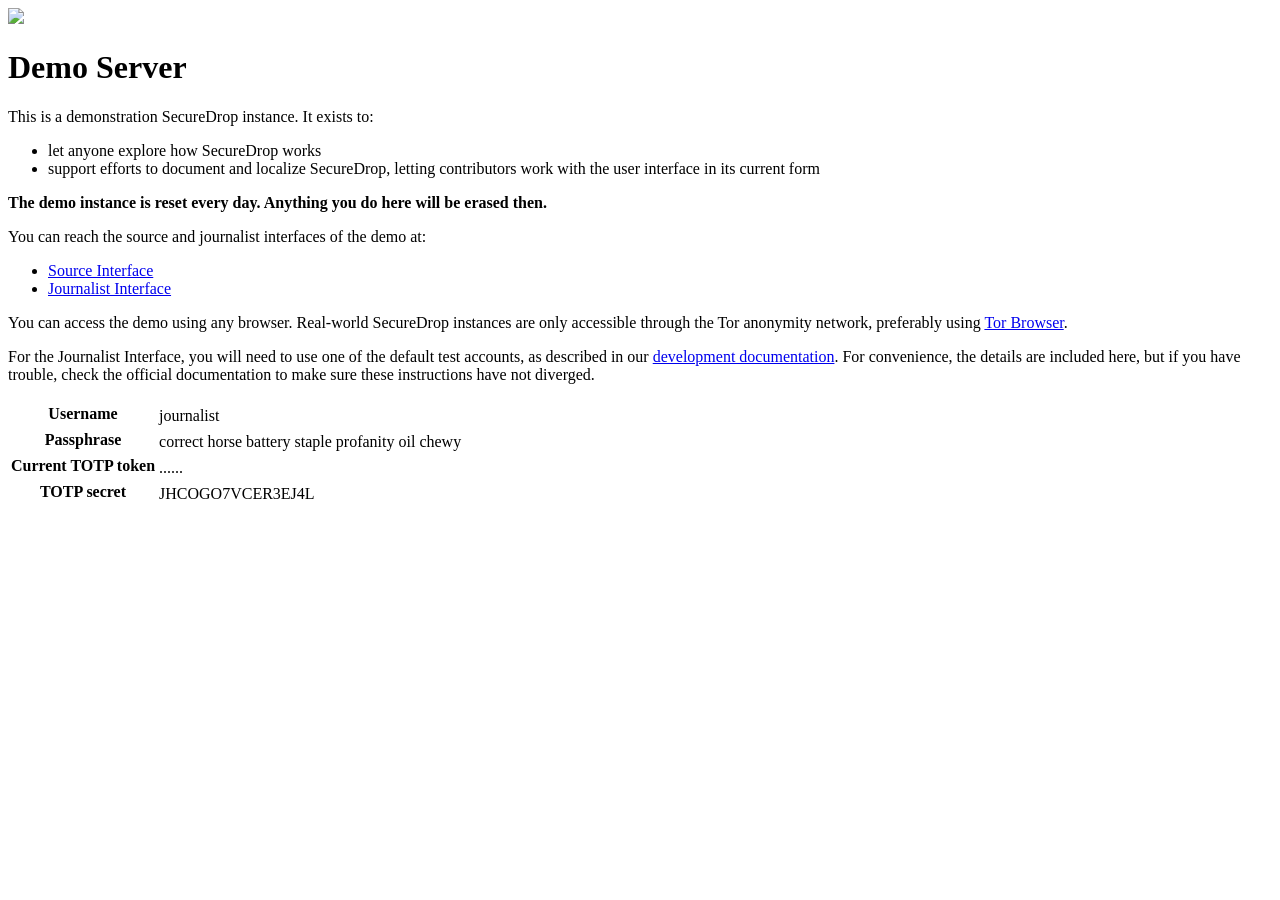
==== devops/demo/landing-page/webroot/index.html @ 89c54a51 "Add "Copy to clipboard" to all fields on demo site This is a convenience feature for those who pull " ====
<!DOCTYPE html>
<html>
    <head>
        <title>SecureDrop Demo Server</title>
        <link rel="stylesheet" href="/assets/css/demo.css">
    </head>
    <body>
        <!-- Apache-licensed "content copy" icon from https://material.io/resources/icons/ -->
        <svg style="display:none">
            <symbol id="copy-icon" viewBox="0 0 24 24">
                <path d="M0 0h24v24H0z" fill="none"></path>
                <path d="M16 1H4c-1.1 0-2 .9-2 2v14h2V3h12V1zm3 4H8c-1.1 0-2 .9-2 2v14c0 1.1.9 2 2 2h11c1.1 0 2-.9 2-2V7c0-1.1-.9-2-2-2zm0 16H8V7h11v14z" fill="#ffffff"></path>
            </symbol>
        </svg>

        <img src="https://securedrop.org/static/images/_site_title.svg">
        <h1>Demo Server</h1>
        <p>This is a demonstration SecureDrop instance. It exists to:</p>
        <ul>
            <li>let anyone explore how SecureDrop works</li>
            <li>support efforts to document and localize SecureDrop, letting contributors work with the user interface in its current form</li>
        </ul>
        <p><strong>The demo instance is reset every day. Anything you do here will be erased then.</strong></p>
        <p>You can reach the source and journalist interfaces of the demo at:</p>
        <ul>
            <li><a href="https://demo-source.securedrop.org">Source Interface</a></li>
            <li><a href="https://demo-journalist.securedrop.org">Journalist Interface</a></li>
        </ul>
        <p>You can access the demo using any browser. Real-world SecureDrop instances are only accessible through the Tor anonymity network, preferably using <a href="https://www.torproject.org/">Tor Browser</a>.</p>
        <p>For the Journalist Interface, you will need to use one of the default test accounts, as described in our <a href="https://developers.securedrop.org/en/latest/setup_development.html">development documentation</a>. For convenience, the details are included here, but if you have trouble, check the official documentation to make sure these instructions have not diverged.</p>
        <table>
            <tbody>
                <tr>
                    <th>Username</th>
                    <td><span id="usernamevalue">journalist</span>
                        <span class="copy-btn" data-target="#usernamevalue"><svg width="18" height="18"><use href="#copy-icon"></use></svg></span>
                    </td>
                </tr>

                <tr>
                    <th>Passphrase</th>
                    <td><span id="passphrasevalue">correct horse battery staple profanity oil chewy</span>
                        <span class="copy-btn" data-target="#passphrasevalue"><svg width="18" height="18"><use href="#copy-icon"></use></svg></span>
                    </td>
                </tr>

                <tr>
                    <th>Current TOTP token</th>
                    <td id="totp">
                        <span id="totpvalue">......</span>
                        <span class="copy-btn" data-target="#totpvalue"><svg width="18" height="18"><use href="#copy-icon"></use></svg></span>
                        <span id="totpttl"></span>
                    </td>
                </tr>

                <tr>
                    <th>TOTP secret</th>
                    <td><span id="totpsecretvalue">JHCOGO7VCER3EJ4L</span>
                        <span class="copy-btn" data-target="#totpsecretvalue"><svg width="18" height="18"><use href="#copy-icon"></use></svg></span>
                    </td>
                </tr>

            </tbody>
        </table>
        <script src="/assets/js/jsOTP.js"></script>
        <script>
            // Add "copy to clipboard" functionality to all copy buttons
            document.querySelectorAll(".copy-btn").forEach(btn => {
                btn.addEventListener("click", () => {
                    const selector = btn.dataset.target;
                    const text = document.querySelector(selector).textContent.trim();
                    navigator.clipboard.writeText(text);

                    // Display exactly one ephemeral success message
                    const cell = btn.parentNode;
                    const existing = cell.querySelector(".copiedtip");
                    if (existing) existing.remove();
                    const tip = document.createElement("span");
                    tip.className = "copiedtip";
                    tip.textContent = "Copied to clipboard!";
                    cell.appendChild(tip);
                    setTimeout(() => tip.remove(), 2500);
                });
            });

            // Cycle through TOTP codes
            function updateOTP() {
                const secret = document.getElementById("totpsecretvalue").textContent.trim();
                const totp = new jsOTP.totp();
                document.getElementById("totpvalue").textContent = totp.getOtp(secret);

                const epoch = Math.round(new Date().getTime() / 1000.0);
                const remaining = 30 - (epoch % 30);
                const seconds = `${remaining}`.padStart(2, "0");
                document.getElementById("totpttl").textContent = `(:${seconds} remaining)`;

                if (remaining < 10) {
                    document.getElementById("totp").classList.add("expiring");
                } else {
                    document.getElementById("totp").classList.remove("expiring");
                }
            }
            updateOTP();
            setInterval(updateOTP, 1000);
        </script>
    </body>
</html>
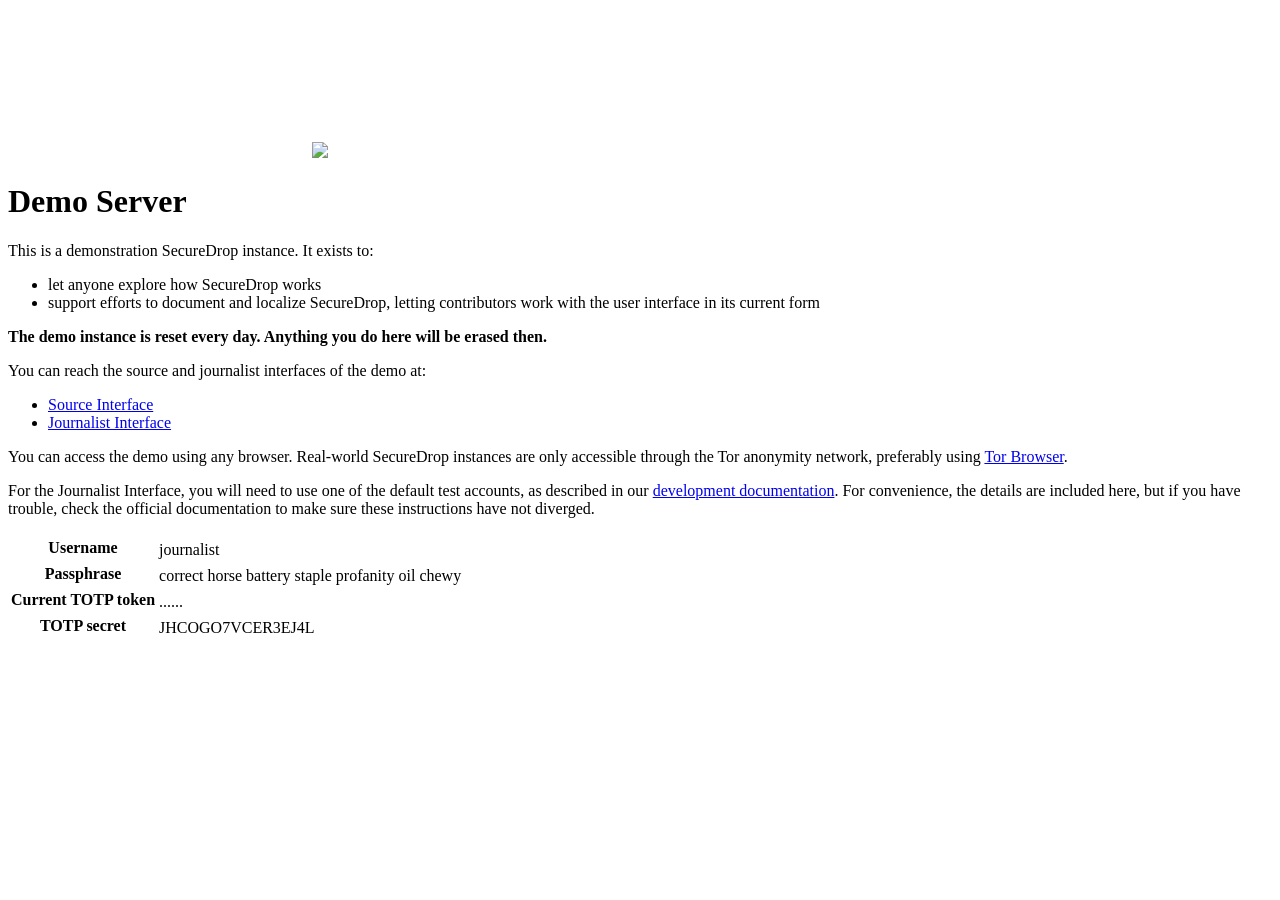
==== commit 8ff8ed1b: "Address review comments" ====
--- a/devops/demo/landing-page/webroot/index.html
+++ b/devops/demo/landing-page/webroot/index.html
@@ -6,7 +6,7 @@
     </head>
     <body>
         <!-- Apache-licensed "content copy" icon from https://material.io/resources/icons/ -->
-        <svg style="display:none">
+        <svg class="hidden">
             <symbol id="copy-icon" viewBox="0 0 24 24">
                 <path d="M0 0h24v24H0z" fill="none"></path>
                 <path d="M16 1H4c-1.1 0-2 .9-2 2v14h2V3h12V1zm3 4H8c-1.1 0-2 .9-2 2v14c0 1.1.9 2 2 2h11c1.1 0 2-.9 2-2V7c0-1.1-.9-2-2-2zm0 16H8V7h11v14z" fill="#ffffff"></path>
@@ -74,7 +74,9 @@
                     // Display exactly one ephemeral success message
                     const cell = btn.parentNode;
                     const existing = cell.querySelector(".copiedtip");
-                    if (existing) existing.remove();
+                    if (existing) {
+                        existing.remove();
+                    }
                     const tip = document.createElement("span");
                     tip.className = "copiedtip";
                     tip.textContent = "Copied to clipboard!";
